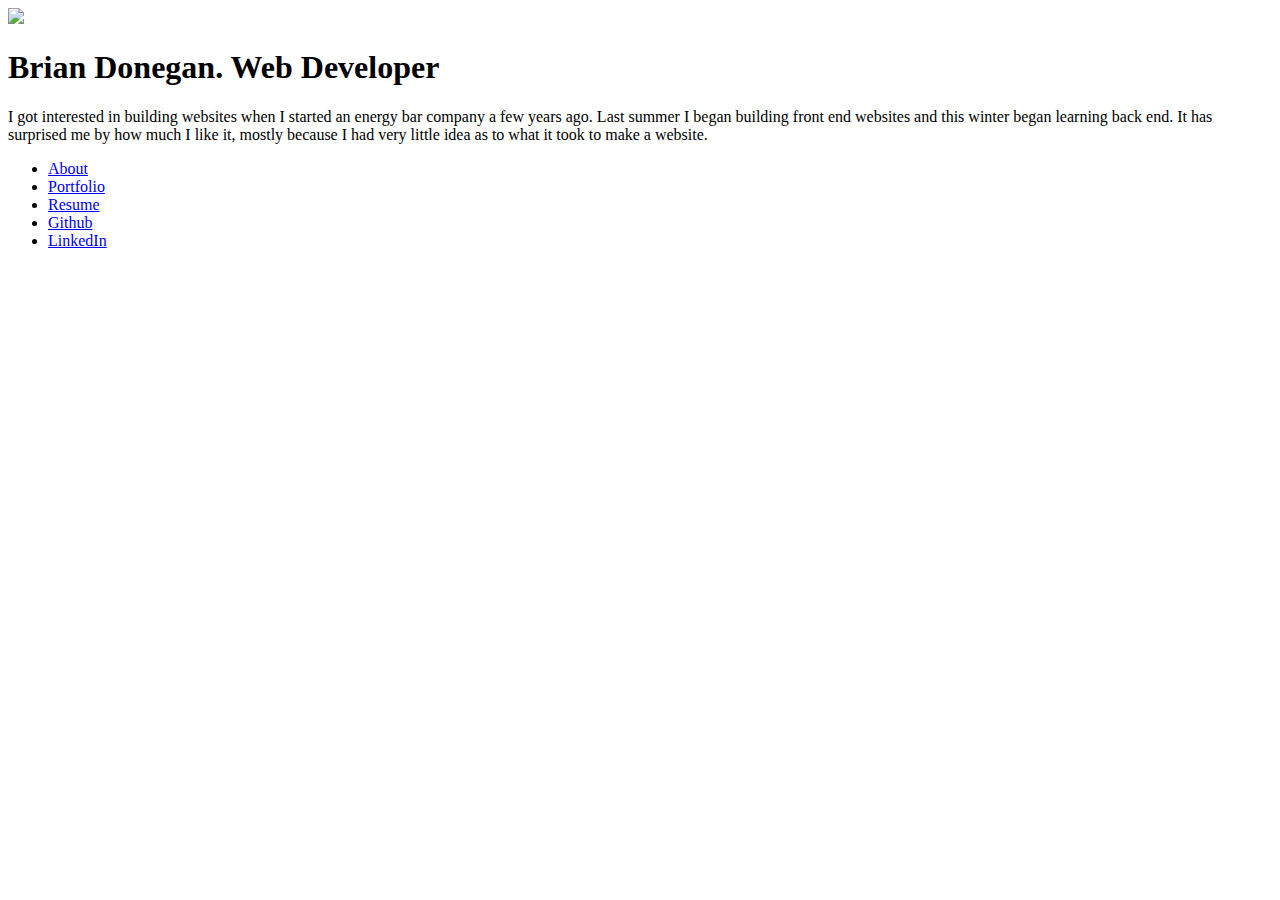
==== index (1).html @ 3ba55a1e "Create index (1).html" ====
<!DOCTYPE html>
	<html>
	<meta charset="UTF-8">
	<head>
		<title>Brian Donegan</title>
    <link rel="stylesheet" type="text/css" href="main.css">
    <link href='http://fonts.googleapis.com/css?family=Lato:300,400' rel='stylesheet' type='text/css'>
	</head>

  <div id="headshot">
    <img src="headshot.jpg">
  </div>

  <div id="main">
    <h1>Brian Donegan. Web Developer</h1>
    <p>I got interested in building websites when I started an energy bar company a few years ago. Last summer I began building front end websites and this winter began learning back end. It has surprised me by how much I like it, mostly because I had very little idea as to what it took to make a website.</p>
</div>

<nav>
  <ul>
    <li><a href="index (1).html">About</a></li>
    <li><a href="portfolio.html">Portfolio</a></li>
    <li><a href="resume.html">Resume</a></li>
    <li><a href="https://github.com/bdone2012">Github</a></li>
    <li><a href="https://www.linkedin.com/in/briandonegan1">LinkedIn</a></li>
  </ul>

</nav>

	</html>
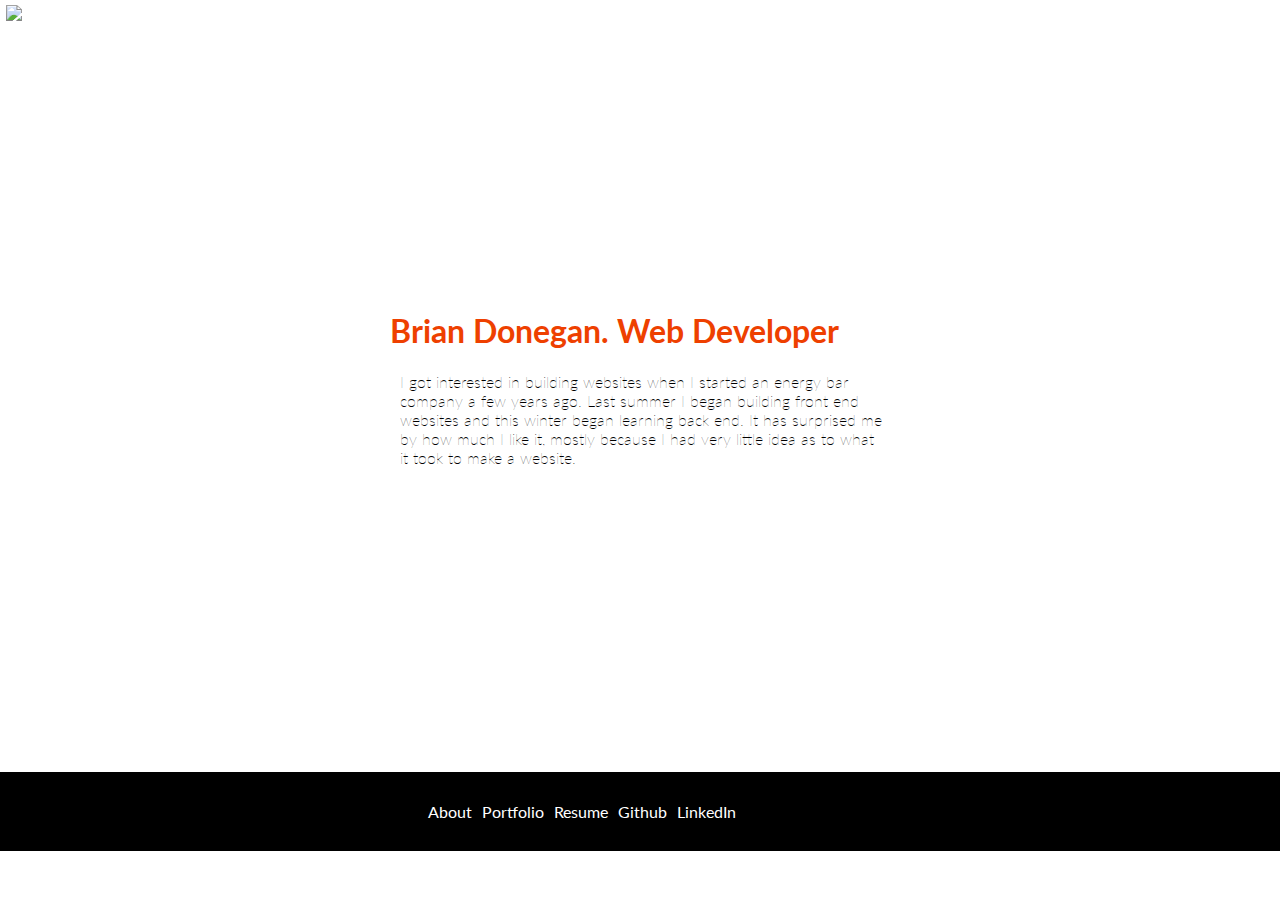
==== commit 17bd968f: "Update index (1).html" ====
--- a/index (1).html
+++ b/index (1).html
@@ -8,7 +8,7 @@
 	</head>
 
   <div id="headshot">
-    <img src="headshot.jpg">
+    <img src="https://cloud.githubusercontent.com/assets/6579647/3213035/eb681598-ef7e-11e3-9291-4420061318ac.jpg">
   </div>
 
   <div id="main">
@@ -18,7 +18,7 @@
 
 <nav>
   <ul>
-    <li><a href="index (1).html">About</a></li>
+    <li><a href="index.html">About</a></li>
     <li><a href="portfolio.html">Portfolio</a></li>
     <li><a href="resume.html">Resume</a></li>
     <li><a href="https://github.com/bdone2012">Github</a></li>
--- a/main.css
+++ b/main.css
@@ -0,0 +1,67 @@
+#headshot {
+/*	border: solid black 5px;*/
+	float: left;
+	margin: 5px 5px -4px 6px;
+}
+
+html, body {
+	font-family: Lato, sans-serif;
+	margin: 0px;
+	padding: 0px;
+}
+
+p {
+	font-weight: lighter;
+	margin: 5px 5px 5px 10px;
+}
+
+#main {
+	width: 500px;
+	float: right;
+	/*background: red;*/
+	margin: 290px 390px 15px 15px;
+}
+
+h1 {
+
+}
+
+#main h1 {
+	color: #EE4000;
+}
+
+nav {
+	clear: both;
+	background: black;
+	padding: 15px;
+	position: absolute;
+	bottom: 49px;
+	left: 0px;
+	right: 0px;
+	margin: 0;
+
+}
+
+.bar {
+
+}
+
+nav a {
+	color: white;
+	text-decoration: none;
+}
+
+nav li {
+	display: inline;
+	padding: 3px;
+}
+
+nav ul {
+	margin: 15px 370px;
+}
+
+#lowscreen img {
+	max-height: 25%;
+	max-width: 25%;
+	margin: 15px;
+}
